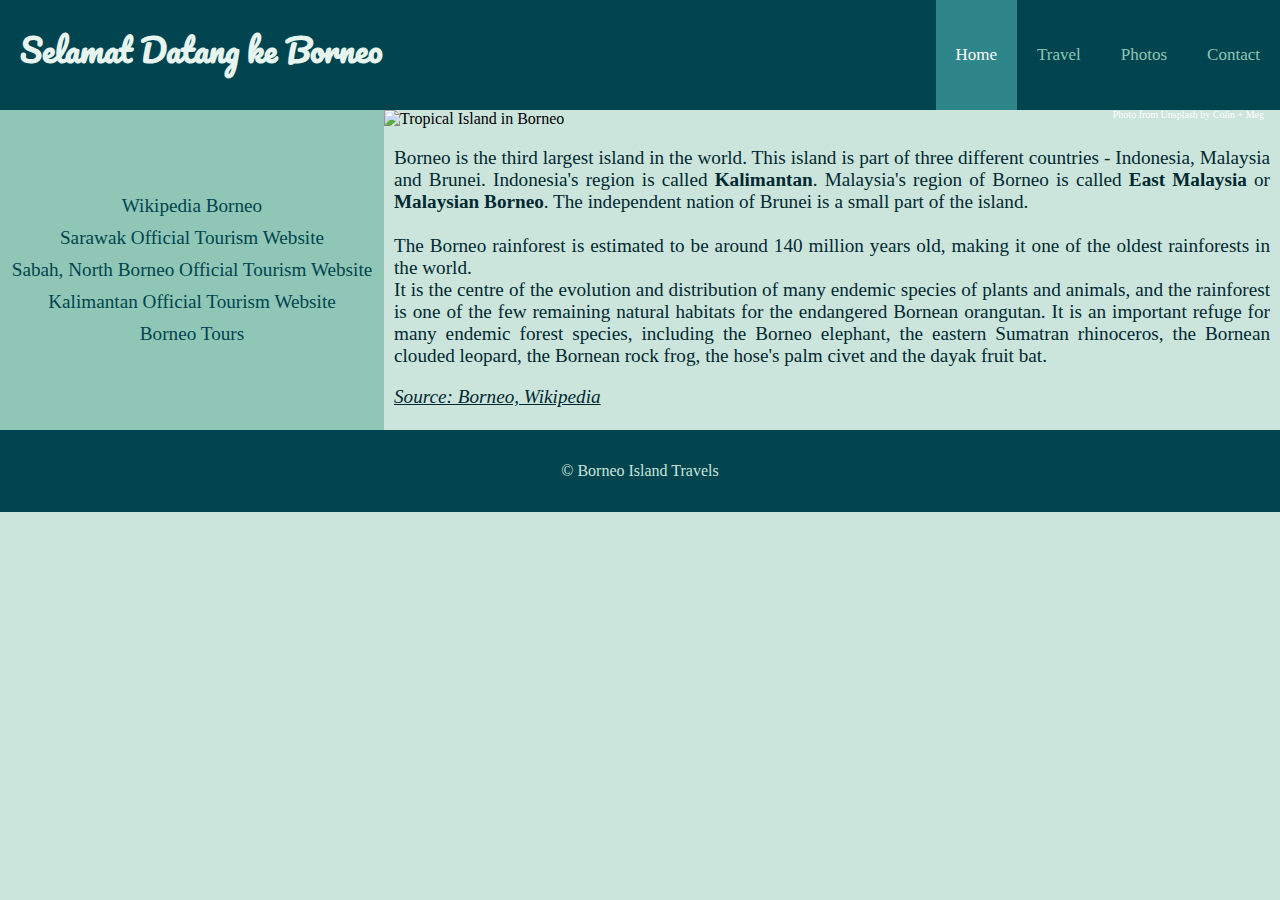
==== index.html @ b342b331 "Add files via upload" ====
<!DOCTYPE html>
<html lang="en">

    <head>
        <meta charset="UTF-8">
        <meta http-equiv="X-UA-Compatible" content="IE=edge">
        <meta name="viewport" content="width=device-width, initial-scale=1.0">
        <meta name="description" content="Borneo Island">
        <title>Borneo Island | Home</title>
        <link rel="stylesheet" href="https://fonts.googleapis.com/css2?family=Pacifico&display=swap">
        <link rel="stylesheet" href="css/style.css">
        <link rel="stylesheet" href="css/index.css" >
    </head>

    <body>
        <header>
            <h1>Selamat Datang ke Borneo</h1> 
            <label for="hamburger_checkbox">
                <img id="hamburger_image" src="images/hamburger-menu.svg" alt="Expand and collapse menu.">
            </label>
            <input id="hamburger_checkbox" type="checkbox">
            <nav>
                <a class="active_nav" href="index.html">Home</a>
                <a href="travel.html">Travel</a>
                <a href="photos.html">Photos</a>
                <a href="contact.html">Contact</a>
            </nav>
        </header>
    	<main>
            <aside>
                <a href="https://en.wikipedia.org/wiki/Borneo">Wikipedia Borneo</a>
                <a href="https://sarawaktourism.com">Sarawak Official Tourism Website</a>
                <a href="https://sabahtourism.com">Sabah, North Borneo Official Tourism Website</a>
                <a href="https://www.indonesia.travel/au/en/trip-ideas/a-glimpse-of-kalimantan-the-exotic-beauty-of-borneo">Kalimantan Official Tourism Website</a>
                <a href="https://www.borneoecotours.com">Borneo Tours</a>
            </aside>
            <section>
                <img id="main_image"
                    srcset="images/480w/background_tropical_island.png 480w,
                            images/960w/background_tropical_island.png 960w,
                            images/1920w/background_tropical_island.png 1920w,
                            images/3840w/background_tropical_island.png 3840w,
                            images/7680w/bbackground_tropical_island.png 7680w"
                            sizes="(max-width: 480px) 480px,
                            (max-width: 960px) 960px,
                            (max-width: 1920px) 1920px,
                            (max-width: 3840px) 3840px,
                            (max-width: 7680px) 7680px"
                            src="images/7680w/background_tropical_island.png"
                    title="Selamat Datang ke Borneo"
                    alt="Tropical Island in Borneo">
                <div class="imagecontainer">
                    <div class="bottom-right">Photo from Unsplash by Colin + Meg</div>
                </div>


                <article>
                    <h2>Borneo Island, Wikipedia article</h2>
                    <p>Borneo is the third largest island in the world. This island is part of three different countries - Indonesia, Malaysia and Brunei. Indonesia's region is called <b>Kalimantan</b>. Malaysia's region of Borneo is called <b>East Malaysia</b> or <b>Malaysian Borneo</b>. The independent nation of Brunei is a small part of the island. 
                       <br><br>The Borneo rainforest is estimated to be around 140 million years old, making it one of the oldest rainforests in the world. 
                       <br>It is the centre of the evolution and distribution of many endemic species of plants and animals, and the rainforest is one of the few remaining natural habitats for the endangered Bornean orangutan. It is an important refuge for many endemic forest species, including the Borneo elephant, the eastern Sumatran rhinoceros, the Bornean clouded leopard, the Bornean rock frog, the hose's palm civet and the dayak fruit bat.</p>
                       <div><a href="https://en.wikipedia.org/wiki/Borneo">Source: Borneo, Wikipedia</a></div>
                       <br>
                </article>
            </section>
        </main>
    
        <footer>
            <p1>&copy; Borneo Island Travels</p1>      
        </footer>
    
    </body>
</html>
---- css/style.css ----
* {
	box-sizing: border-box;
}

body {
	background: #cbe4dc;
	font-family: 'Times New Roman', Times, serif;
  margin: 0px;
}

/* Mobile First View: */

/* Style the header which contains the navigation links */
header {
    background-color: #00444f;
    overflow: hidden;
  }
  
  /* Hide the checkbox which we use for the hamburger menu functionality */
  #hamburger_checkbox {
    display: none;
  }
  
  /* Style the image we use as a label for the hamburger menu checkbox */
  #hamburger_image {
    background-color: #cbe4dc;
    display: block;
    margin-bottom: 20px;
    margin-left: auto;
    margin-right: auto;
    padding: 10px;
    width: 10%;
  }
  
  
  /* Show or hide the navigation links depending on whether the hamburger menu checkbox is checked or not */
  input[id="hamburger_checkbox"]:not(:checked) + nav {
    display: none;
  }
 

  .pacifico-regular {
    font-family: "Pacifico";
    font-weight: 400;
    font-style: normal;
  }
    

  /* Style the heading */
  h1 {
    text-align: center;
    font-family: "Pacifico", Verdana, Tahoma, Helvetica, sans-serif;
    font-size: 32px;
    color: rgb(230, 245, 240);
    float: left;
    padding: 0px 20px;
    width: 100%;
  }

  
  /* Style the links inside the navigation bar */
  nav a {
    color: #8fc6b5;							
    float: left;
    font-size: 17px;
    padding: 45px 20px;
    text-align: center;
    text-decoration: none;
    width: 100%;
  }
  
  
  /* Change the color of links on hover using mouse */
  nav a:hover {
    background-color: #8fc6b5;
    color: #00444f;
  }
  
  /* Change the color of links on focus using tab key */
  nav a:focus {
    background-color: #cbe4dc;
    color: #012930;
    outline: none;
  }
  
  /* Change the color of the active/current link */
  .active_nav {
    background-color: #2e868b;
    color: white;
  }

  
footer {
	background: #00444f;
  color: #cbe4dc;
	padding: 32px;
	text-align: center;
	width: 100%;
}
  
   /* For desktop: */
  @media only screen and (min-width: 768px) {
  
        /* Hide the hamburger menu image we use as a label for the hamburger menu checkbox */
        #hamburger_image {
          display: none;
        }
  
        /* Show the navigation links... even if the hamburger menu checkbox is not selected (menu open) */
        input[id="hamburger_checkbox"]:not(:checked) + nav {
          display:block
        }
  
        /* Style the Borneo heading */
        h1 {
          text-align: left;
          width: 422px;
        }
  
        /* Style the navigation bar */
        nav {
          float: right;
        }
  
        /* Style the links inside the navigation bar */
        nav a {
          width: auto;
        }
  }
---- css/index.css ----
/* Mobile First View: */

h2 {
	display: none;
}

aside {
	background: #8fc6b5;
	font-size: 120%;
	padding: 5px 0;
	text-align: center;
	width: 100%;
}

/* Style the links in the aside section */
aside a {
	color: #00444f;
	display: block;
	padding: 5px 0;
	text-decoration: none;
	width: 100%;
}

/* Change the color of aside links on hover using mouse */
aside a:hover {
	background-color: #00444f;
	color: white;
}


/* Change the color of aside links on focus using tab key */
aside a:focus {
  background-color: #00444f;
  color: #8fc6b5;
  outline: none;
}

body p {
	text-align: justify;
}

article {
	background-color: #cbe4dc;
	color: #012930;
	font-size: 120%;
	padding: 0 10px;
}

article a {
	color: #012930;
	padding: 0px;
	font-style: italic;
	text-decoration: underline;
}

/* Change the color of article links on hover using mouse */
article a:hover {
  color: #02606e;
}


/* Change the color of article links on focus using tab key */
article a:focus {
  color: #8fc6b5;
}

#main_image {
	width: 100%;
}

/* attribute for image*/
.imagecontainer {
	position: relative;
	text-align: center;
	color: white;
  }
  
/* Bottom right text */
.bottom-right {
	position: absolute;
	bottom: 8px;
	right: 16px;
	font-size: 10px;
  }


/* For desktop: */
@media only screen and (min-width: 768px) {

	main {
		display: flex;
	}

	aside {
		align-items: center;
		display: flex;
		flex-direction: column;
		float: left;
		justify-content: center;
		width: 30%;
	}

	section {
		display: inline;
		float: right;
		width: 70%;
	}

}
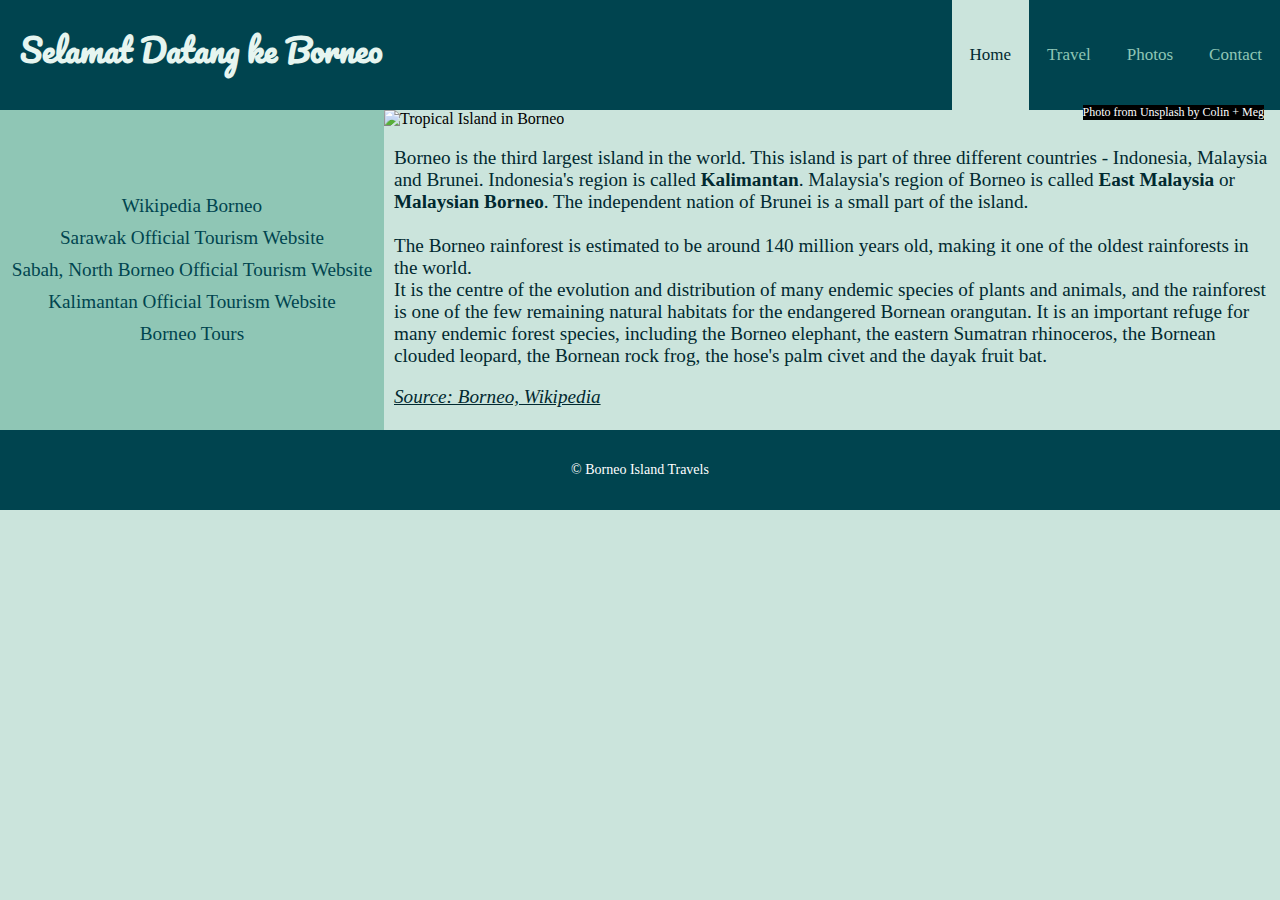
==== commit f5b642dc: "Add files via upload" ====
--- a/index.html
+++ b/index.html
@@ -15,8 +15,8 @@
     <body>
         <header>
             <h1>Selamat Datang ke Borneo</h1> 
-            <label for="hamburger_checkbox">
-                <img id="hamburger_image" src="images/hamburger-menu.svg" alt="Expand and collapse menu.">
+            <label for="hamburger_checkbox" class="visuallyhidden">.
+                <img id="hamburger_image" src="images/hamburger-menu.svg" alt="Expand and collapse menu">
             </label>
             <input id="hamburger_checkbox" type="checkbox">
             <nav>
@@ -39,14 +39,12 @@
                     srcset="images/480w/background_tropical_island.png 480w,
                             images/960w/background_tropical_island.png 960w,
                             images/1920w/background_tropical_island.png 1920w,
-                            images/3840w/background_tropical_island.png 3840w,
-                            images/7680w/bbackground_tropical_island.png 7680w"
+                            images/3840w/background_tropical_island.png 3840w"
                             sizes="(max-width: 480px) 480px,
                             (max-width: 960px) 960px,
                             (max-width: 1920px) 1920px,
-                            (max-width: 3840px) 3840px,
-                            (max-width: 7680px) 7680px"
-                            src="images/7680w/background_tropical_island.png"
+                            (max-width: 3840px) 3840px"
+                            src="images/3840w/background_tropical_island.png"
                     title="Selamat Datang ke Borneo"
                     alt="Tropical Island in Borneo">
                 <div class="imagecontainer">
@@ -66,7 +64,7 @@
         </main>
     
         <footer>
-            <p1>&copy; Borneo Island Travels</p1>      
+            <div class="foottext">&copy; Borneo Island Travels</div>    
         </footer>
     
     </body>
--- a/css/style.css
+++ b/css/style.css
@@ -20,7 +20,7 @@
   #hamburger_checkbox {
     display: none;
   }
-  
+
   /* Style the image we use as a label for the hamburger menu checkbox */
   #hamburger_image {
     background-color: #cbe4dc;
@@ -63,12 +63,12 @@
     color: #8fc6b5;							
     float: left;
     font-size: 17px;
-    padding: 45px 20px;
+    padding: 45px 18px;
     text-align: center;
     text-decoration: none;
     width: 100%;
   }
-  
+
   
   /* Change the color of links on hover using mouse */
   nav a:hover {
@@ -85,8 +85,8 @@
   
   /* Change the color of the active/current link */
   .active_nav {
-    background-color: #2e868b;
-    color: white;
+    background-color: #cbe4dc;
+    color: #012930;
   }
 
   
@@ -97,6 +97,14 @@
 	text-align: center;
 	width: 100%;
 }
+
+.foottext {
+  text-align: center;
+  font-family: 'Times New Roman', Times;
+  font-size: 14px;
+  font-weight: lighter;
+  color: rgb(255, 255, 255);
+}
   
    /* For desktop: */
   @media only screen and (min-width: 768px) {
@@ -106,6 +114,18 @@
           display: none;
         }
   
+        .visuallyhidden {
+          color: white;
+          border: 0;
+          clip: rect(0 0 0 0);
+          height: 1px;
+          margin: -1px;
+          overflow: hidden;
+          padding: 0;
+          position: absolute;
+          width: 1px;
+        }
+
         /* Show the navigation links... even if the hamburger menu checkbox is not selected (menu open) */
         input[id="hamburger_checkbox"]:not(:checked) + nav {
           display:block
@@ -114,7 +134,7 @@
         /* Style the Borneo heading */
         h1 {
           text-align: left;
-          width: 422px;
+          width: 428px;
         }
   
         /* Style the navigation bar */
--- a/css/index.css
+++ b/css/index.css
@@ -35,8 +35,8 @@
   outline: none;
 }
 
-body p {
-	text-align: justify;
+p {
+	text-align: left;
 }
 
 article {
@@ -78,9 +78,10 @@
 /* Bottom right text */
 .bottom-right {
 	position: absolute;
+	background-color: black;
 	bottom: 8px;
 	right: 16px;
-	font-size: 10px;
+	font-size: 12px;
   }
 
 
